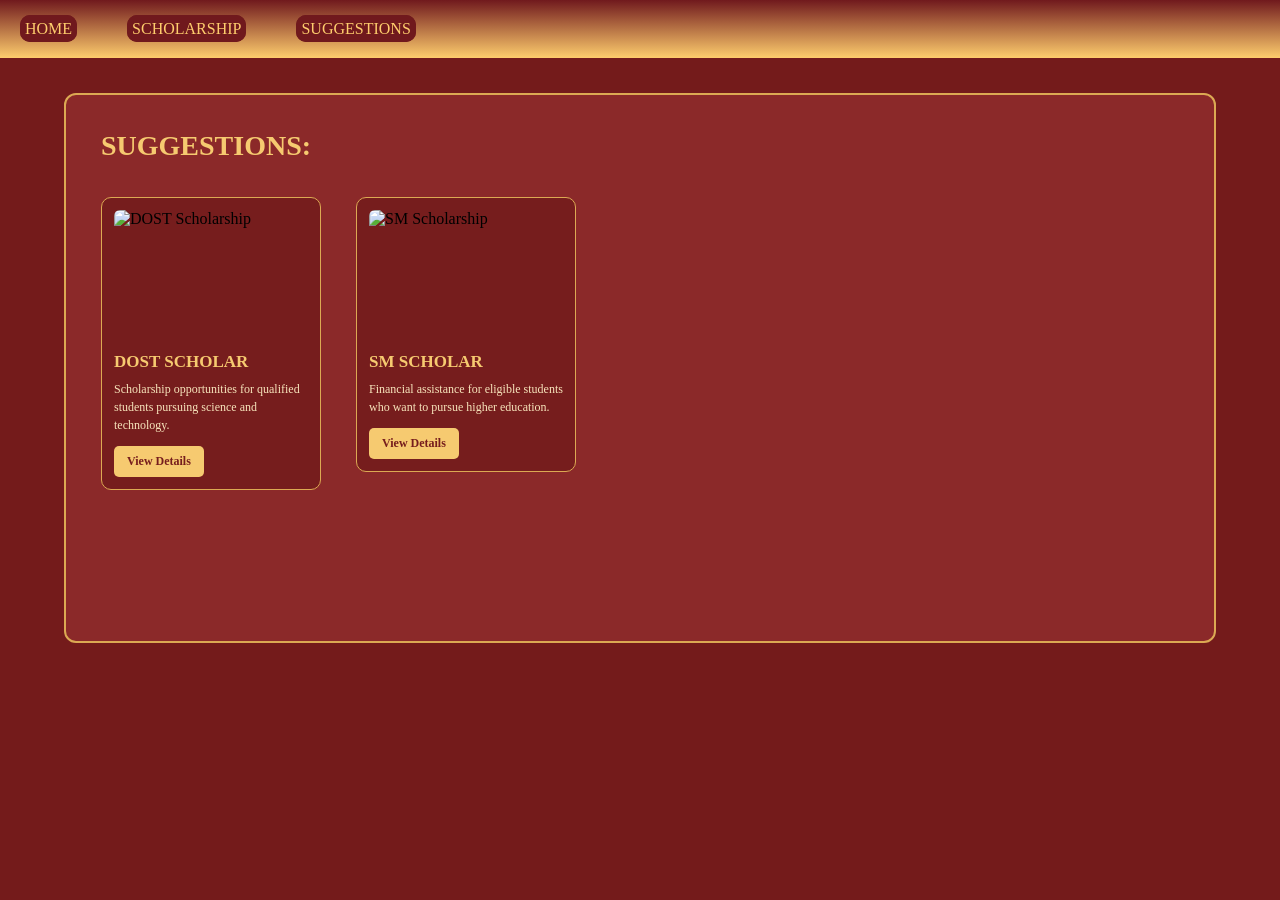
==== Suggestions.html @ 1c0d5836 "Add files via upload" ====
<!DOCTYPE html>
<html lang="en">
<head>
    <meta charset="UTF-8">
    <meta name="viewport" content="width=device-width, initial-scale=1.0">
    <title>Scholarship Suggestions</title>
    <link rel="stylesheet" href="SG.css">
</head>
<body>

    <div class="website">
  <nav id="navbar">
    <ul class="links">
      <li><a href="Home.html">HOME</a></li>
      <li><a href="Scholarship.html">SCHOLARSHIP</a></li>
      <li><a href="Suggestions.html">SUGGESTIONS</a></li>
    </ul>
  </nav>

        <main class="container">

            <h2>SUGGESTIONS:</h2>

            <div class="scholarship-container">

                <div class="scholarship-card">

                    <div class="scholarship-image">
                        <img src="images/dost.jpg" alt="DOST Scholarship">
                    </div>

                    <h3>DOST SCHOLAR</h3>

                    <p>
                        Scholarship opportunities for qualified
                        students pursuing science and technology.
                    </p>

                    <a href="#" class="view-button">View Details</a>

                </div>

                <!-- SM Scholarship -->
                <div class="scholarship-card">

                    <div class="scholarship-image">
                        <img src="images/sm.jpg" alt="SM Scholarship">
                    </div>

                    <h3>SM SCHOLAR</h3>

                    <p>
                        Financial assistance for eligible students
                        who want to pursue higher education.
                    </p>

                    <a href="#" class="view-button">View Details</a>

                </div>

            </div>

        </main>

    </div>

</body>
</html>
---- SG.css ----
* {
    margin: 0;
    padding: 0;
    box-sizing: border-box;
    font-family: Georgia, 'Times New Roman', serif;
}

body {
    background: #741b1b;
    min-height: 100vh;
}

/* Website */
.website {
    width: 100%;
    min-height: 100vh;
    background: #741b1b;
}

/* Navigation */
    * {
      margin: 0px;
      padding: 0px;
      box-sizing: border-box;
    }
    .links{
      list-style: none;
      display: flex;
      gap: 50px;
    }
    .links a{
      text-decoration: none;
      color: #FECD6D;
      background-color: #70191d;
      border: solid 5px #70191d;
      border-radius: 10px;

    }
    .links a:hover{
      color: #970A12;
      background-color: #D1601F;
      border: solid 6px #D1601F;
      border-radius: 50px;
      box-shadow: 1px 1px 10px 10px #970A12;
    }
    #navbar{
     background-image: linear-gradient(to bottom, #70191d, #FECD6D  ) ;
     display: flex;
     justify-content: space-between;
     align-items: center;
     padding: 20px;
    }

/* Profile */
.profile {
    width: 38px;
    height: 38px;

    border: 2px solid #761d1d;
    border-radius: 50%;

    display: flex;
    justify-content: center;
    align-items: center;

    color: #761d1d;
    font-size: 25px;
}

/* Main Container */
.container {
    width: 90%;
    max-width: 1200px;
    min-height: 550px;

    margin: 35px auto;
    padding: 35px;

    background: #8b2929;
    border: 2px solid #dca953;
    border-radius: 12px;
}

.container h2 {
    color: #f6ca70;
    font-size: 28px;
    margin-bottom: 35px;
}

/* Scholarship Cards */
.scholarship-container {
    display: flex;
    align-items: flex-start;
    gap: 35px;
    flex-wrap: wrap;
}

.scholarship-card {
    width: 220px;
    background: #761d1d;

    padding: 12px;
    border: 1px solid #dca953;
    border-radius: 10px;

    transition: 0.3s;
}

.scholarship-card:hover {
    transform: translateY(-5px);
    box-shadow: 0 5px 15px rgba(0,0,0,0.3);
}

/* Scholarship Image */
.scholarship-image {
    width: 100%;
    height: 130px;
    overflow: hidden;
    border-radius: 6px;
}

.scholarship-image img {
    width: 100%;
    height: 100%;
    object-fit: cover;
}

/* Card Text */
.scholarship-card h3 {
    color: #f6ca70;
    font-size: 17px;
    margin-top: 12px;
}

.scholarship-card p {
    color: #f8e5bc;
    font-size: 12px;
    line-height: 1.5;
    margin-top: 8px;
}

/* View Button */
.view-button {
    display: inline-block;
    margin-top: 12px;

    background: #f6ca70;
    color: #761d1d;

    text-decoration: none;
    padding: 8px 13px;

    border-radius: 5px;
    font-size: 12px;
    font-weight: bold;
}

.view-button:hover {
    background: #e5b75c;
}

/* Responsive */
@media (max-width: 700px) {

    .navbar {
        height: 75px;
        padding: 0 12px;
    }

    .nav-links {
        gap: 7px;
    }

    .nav-links a {
        font-size: 11px;
        padding: 10px 8px;
    }

    .profile {
        width: 30px;
        height: 30px;
        font-size: 19px;
    }

    .container {
        width: 94%;
        padding: 20px;
        margin: 20px auto;
    }

    .container h2 {
        font-size: 22px;
    }

    .scholarship-container {
        gap: 15px;
    }

    .scholarship-card {
        width: calc(50% - 8px);
    }

    .scholarship-image {
        height: 100px;
    }
}

@media (max-width: 380px) {
    .scholarship-card {
        width: 100%;
    }
}
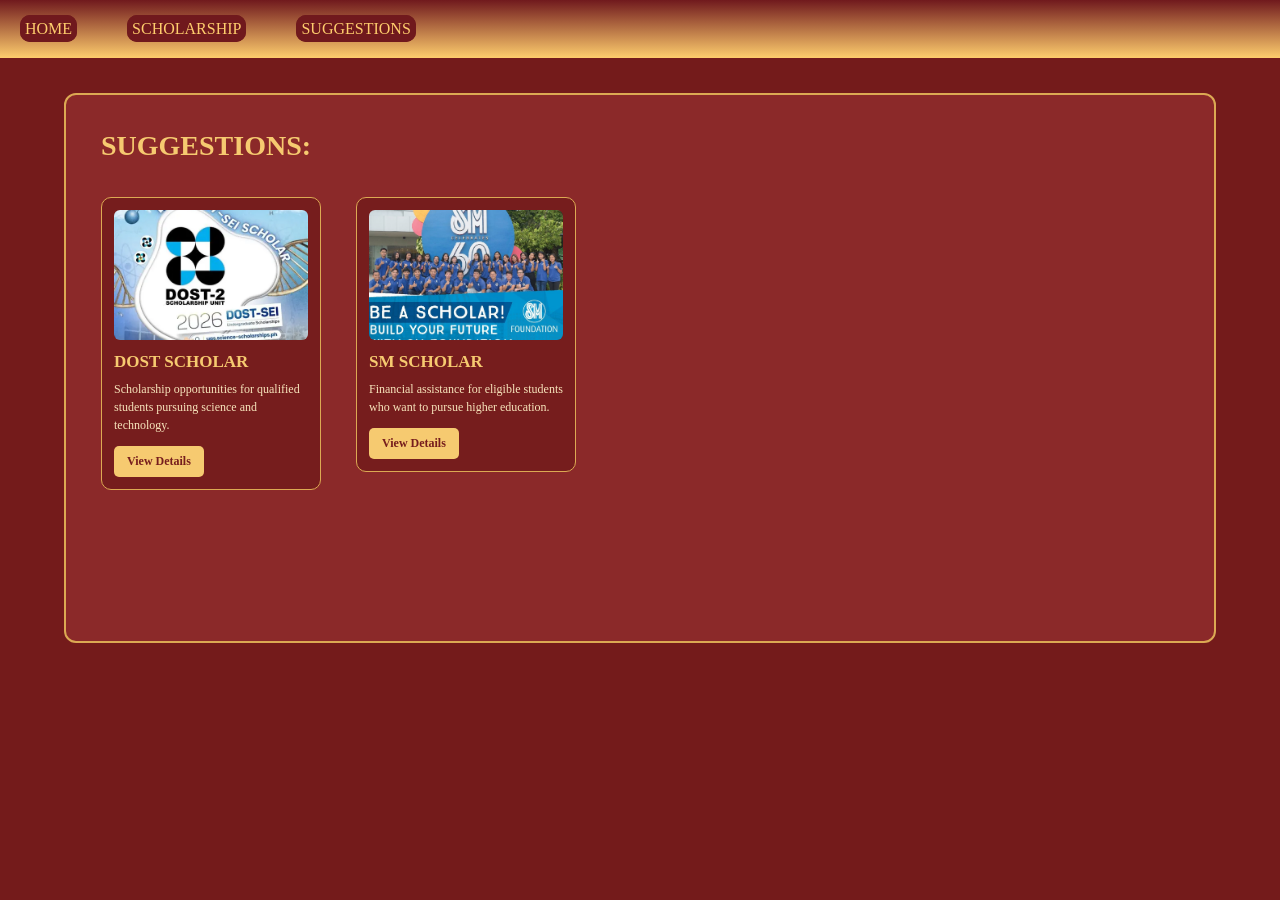
==== commit e825c5fa: "Update Suggestions.html" ====
--- a/Suggestions.html
+++ b/Suggestions.html
@@ -26,7 +26,7 @@
                 <div class="scholarship-card">
 
                     <div class="scholarship-image">
-                        <img src="images/dost.jpg" alt="DOST Scholarship">
+                        <img src="DOST.jpg" alt="DOST Scholarship">
                     </div>
 
                     <h3>DOST SCHOLAR</h3>
@@ -44,7 +44,7 @@
                 <div class="scholarship-card">
 
                     <div class="scholarship-image">
-                        <img src="images/sm.jpg" alt="SM Scholarship">
+                        <img src="SM.jpg" alt="SM Scholarship">
                     </div>
 
                     <h3>SM SCHOLAR</h3>
@@ -65,4 +65,4 @@
     </div>
 
 </body>
-</html>+</html>
